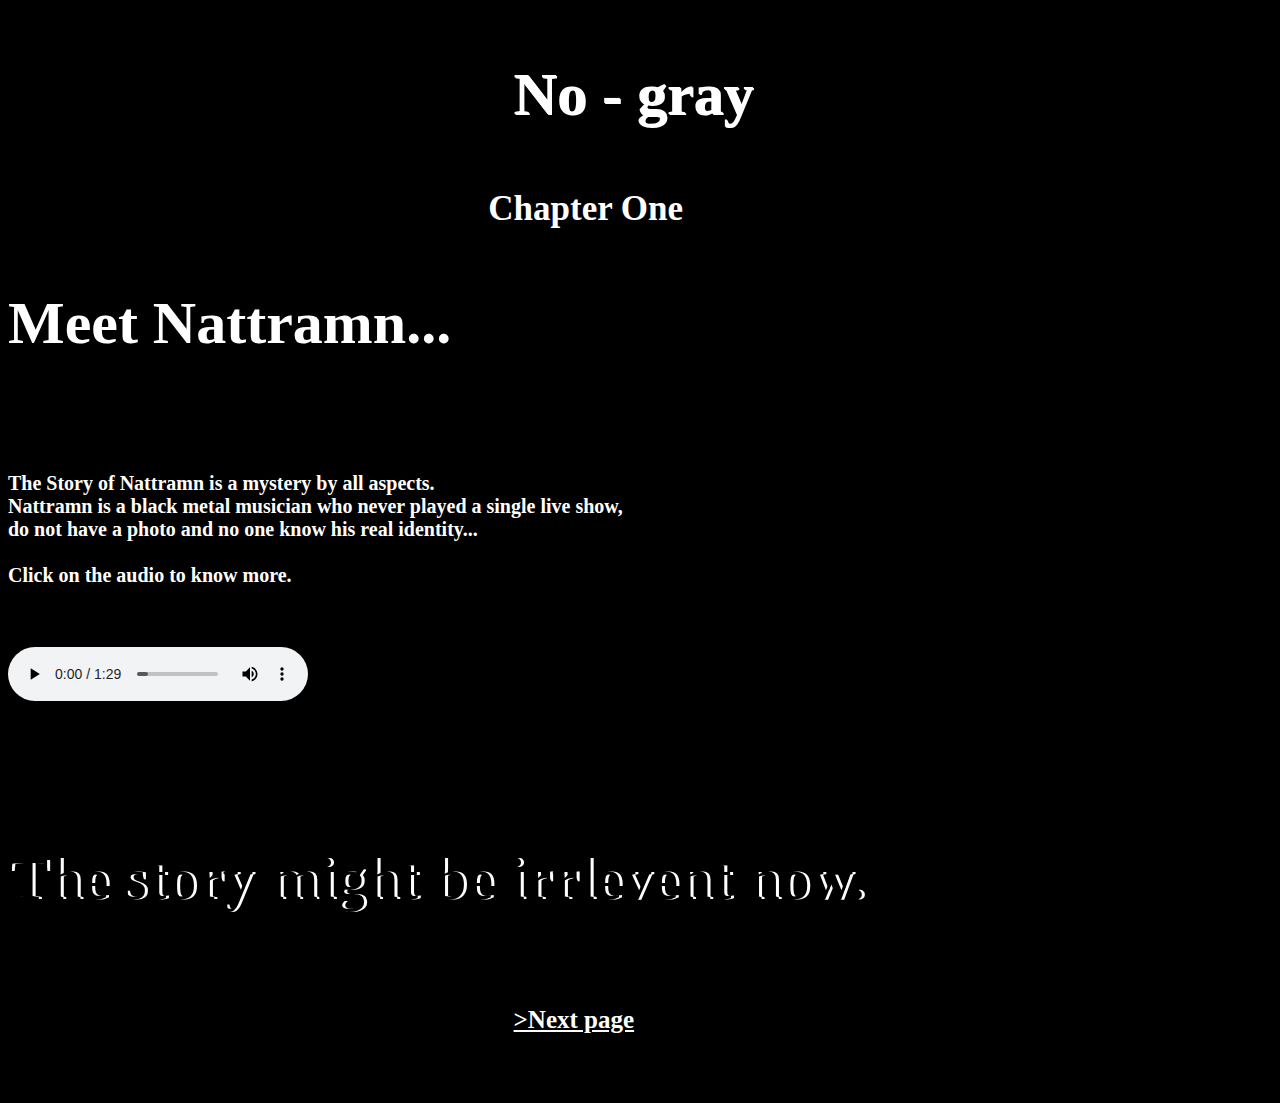
==== index.html @ 2c0a457c "Add files via upload" ====
<!DOCTYPE html>
<html lang="en" dir="ltr">
  <head>
    <link rel="stylesheet" type = "text/css" href="style.css">
    <meta charset="utf-8">

    <title>No-gray</title>
  </head>
  <body Id ="main_body">
<h1 Id = "h1_mainpage">
<p> No - gray </p>
</h1>
<h2 Id="h2_mainpage">
<p  id = "chapter1"> Chapter One </p>
<p> Meet Nattramn... </p>
<img class = "n-image" src="Nattramn.png" alt="">
<p class= "n-info" > The Story of Nattramn is a mystery by all aspects.
   <br> Nattramn is a black metal musician who never played a single live show,
    <br>do not have a photo and no one know his real identity...
  <br>  <br> Click on the audio to know more.

    <p>
<audio controls>
  <source src = "Nattramn A Musical Mystery.mp3" type = "audio/mpeg">
  </p>
</audio>
  </h2>
  <h3 id="intro_h3">
    <p id='intro'><br>
  The story might be irrlevent now.
  <br>
    </p>
  </h3>
  <h4>
    <p><a id="a_2sec_page" href="page2.html" >>Next page</a> </p>
  </h4>
  </body>
</html>
---- style.css ----
#main_body
{
background-color:rgba(0, 0, 0);
}

#h1_mainpage
{
font-size:60px;
color:rgb(255,255,255);
font-family: Franklin Gothic Medium ;
text-shadow: 1px 1px ;
margin-left: 40%;
margin-right: 40%;
}
#h2_mainpage
{
  color:rgb(255,255,255);
  font-size:30px;

}
.n-image
{
  width:auto;
  height: auto;

}
.n-info
{
  font-size:20px;
  font-family: Lucida Console;
  color:rgb(255,255,255)
}
#intro_h3
{
  font-size: 25px;
  color:rgb(0,0,0);
  text-shadow:3px 0px rgb(255,255,255)
}
#a_2sec_page
{
  margin-left: 40%;
  margin-right: 30%;
  font-size:25px;
  color:rgb(255,255,255);
}
#chapter1
{
  margin-left: 38%;
  margin-right: 30%;
  font-size:35px;
  font-family: Lucida Handwriting;


}

#chapter2
{
  margin-left: 38%;
  margin-right: 30%;
  font-size:35px;
  font-family: Lucida Handwriting;


}
#h1_page2
{
  font-size: 20px;
  font-family:Lucida Console;
  margin-left: 30%;
  margin-right:30%;
}
#sketch1
{
  margin-left: 30%;
  margin-right:40%;
}
#h3_page2
{
  font-size: 20px;
  font-family:Lucida Console;
  margin-left: 30%;
  margin-right:30%;
}
#a_3sec_page

{
  margin-left: 40%;
  margin-right: 30%;
  font-size:25px;
  color:rgb(0,0,0);
}
#chapter3
{
  color:rgb(255,255,255);
  text-shadow: 2px 2px rgb(255,255,255);
  margin-left: 38%;
  margin-right: 30%;
  font-size:35px;
  font-family: Lucida Handwriting;


}
#page3_body
{
  background-color:  rgb(0,0,0);
}
#sketch2
{
  margin-left: 20%;
  margin-right:40%;
}
#a_4sec_page
{
  margin-left: 40%;
  margin-right: 30%;
  font-size:25px;
  color:rgb(255,255,255);
}
#h1_page3
{
  color : rgb(255,255,255);
  font-size: 20px;
  font-family:Lucida Console;
  margin-left: 20%;
  margin-right:30%;
}
#page4_body
{
  background-color:  rgb(255,255,255);
}
#chapter4
{
  margin-left: 38%;
  margin-right: 30%;
  font-size:35px;
  font-family: Lucida Handwriting;


}

#sketch4
{
  margin-left: 30%;
  margin-right:40%;
}
p
{
  font-size: 60px;
}
#h3_page3
{
  color:rgb(255,255,255);
  font-size: 20px;
  font-family:Lucida Console;
  margin-left: 20%;
  margin-right:30%;
}
#a_5sec_page
{
  color:rgb(0,0,0);
  font-size: 30px;
  font-family:Lucida Console;
  margin-left: 30%;
  margin-right:30%;
}
#h1_page4
{
  color:rgb(0,0,0);
  font-size: 20px;
  font-family:Lucida Console;
  margin-left: 30%;
  margin-right:20%;
}
#h3_page4
{
  color:rgb(0,0,0);
  font-size: 20px;
  font-family:Lucida Console;
  margin-left: 30%;
  margin-right:20%;

}
#chapter5
{
  color:rgb(255,255,255);
  margin-left: 38%;
  margin-right: 30%;
  font-size:35px;
  font-family: Lucida Handwriting;
}
#sketch5
{
  margin-left: 30%;
  margin-right:40%;
}
#page5_body
{
  background-color:  rgb(0,0,0);
}
#a_6sec_page
{
  color:rgb(255,255,255);
  font-size: 20px;
  font-family:Lucida Console;
  margin-left: 40%;
  margin-right:40%;
}
#h1_page5
{
  color:rgb(255,255,255);
  font-size: 20px;
  font-family:Lucida Console;
  margin-left: 30%;
  margin-right:20%;
}

#h3_page5
{
  color:rgb(255,255,255);
  font-size: 20px;
  font-family:Lucida Console;
  margin-left: 30%;
  margin-right:30%;
}
#chapter6
{
  color:rgb(0,0,0);
  margin-left: 38%;
  margin-right: 30%;
  font-size:35px;
  font-family: Lucida Handwriting;
}
#image
{
  margin-left: 30%;
  margin-right: 30%;
  width: 500px;
  height: 500px;
}
#h1_page6
{
  font-family: Rockwell	;

}
#h3_page6
{
  margin-left: 40%;
  margin-right: 30%;
}
#h4_page6
{
  margin-left: 30%;
  margin-right: 30%;
  font-size:35px;
  font-family: Rockwell;
}
#a_7sec_page
{
color:rgb(0,0,0);
  font-size: 20px;
  font-family:Lucida Console;
  margin-left: 30%;
  margin-right:40%;
}
#chapter7
{
  color:rgb(0,0,0);
  margin-left: 38%;
  margin-right: 30%;
  font-size:55px;
  font-family: Lucida Handwriting;
}
#h1_page7
{
  font-family: Rockwell	;
  color:rgb(0,0,0);
  font-size: 20px;
  font-family:Lucida Console;
  margin-left: 30%;
  margin-right:20%;

}
#sketch6
{
  margin-left: 30%;
  margin-right:40%
}
#h3_page7
{
  margin-left: 30%;
  margin-right: 30%;
  font-family: Rockwell	;
  color:rgb(0,0,0);
  font-size: 20px;
  font-family:Lucida Console;

}
#KenanAlghythee
{
  color:rgb(0,0,0);
  font-size: 30px;
  font-family: Brush Script MT;
  margin-left: 30%;
}
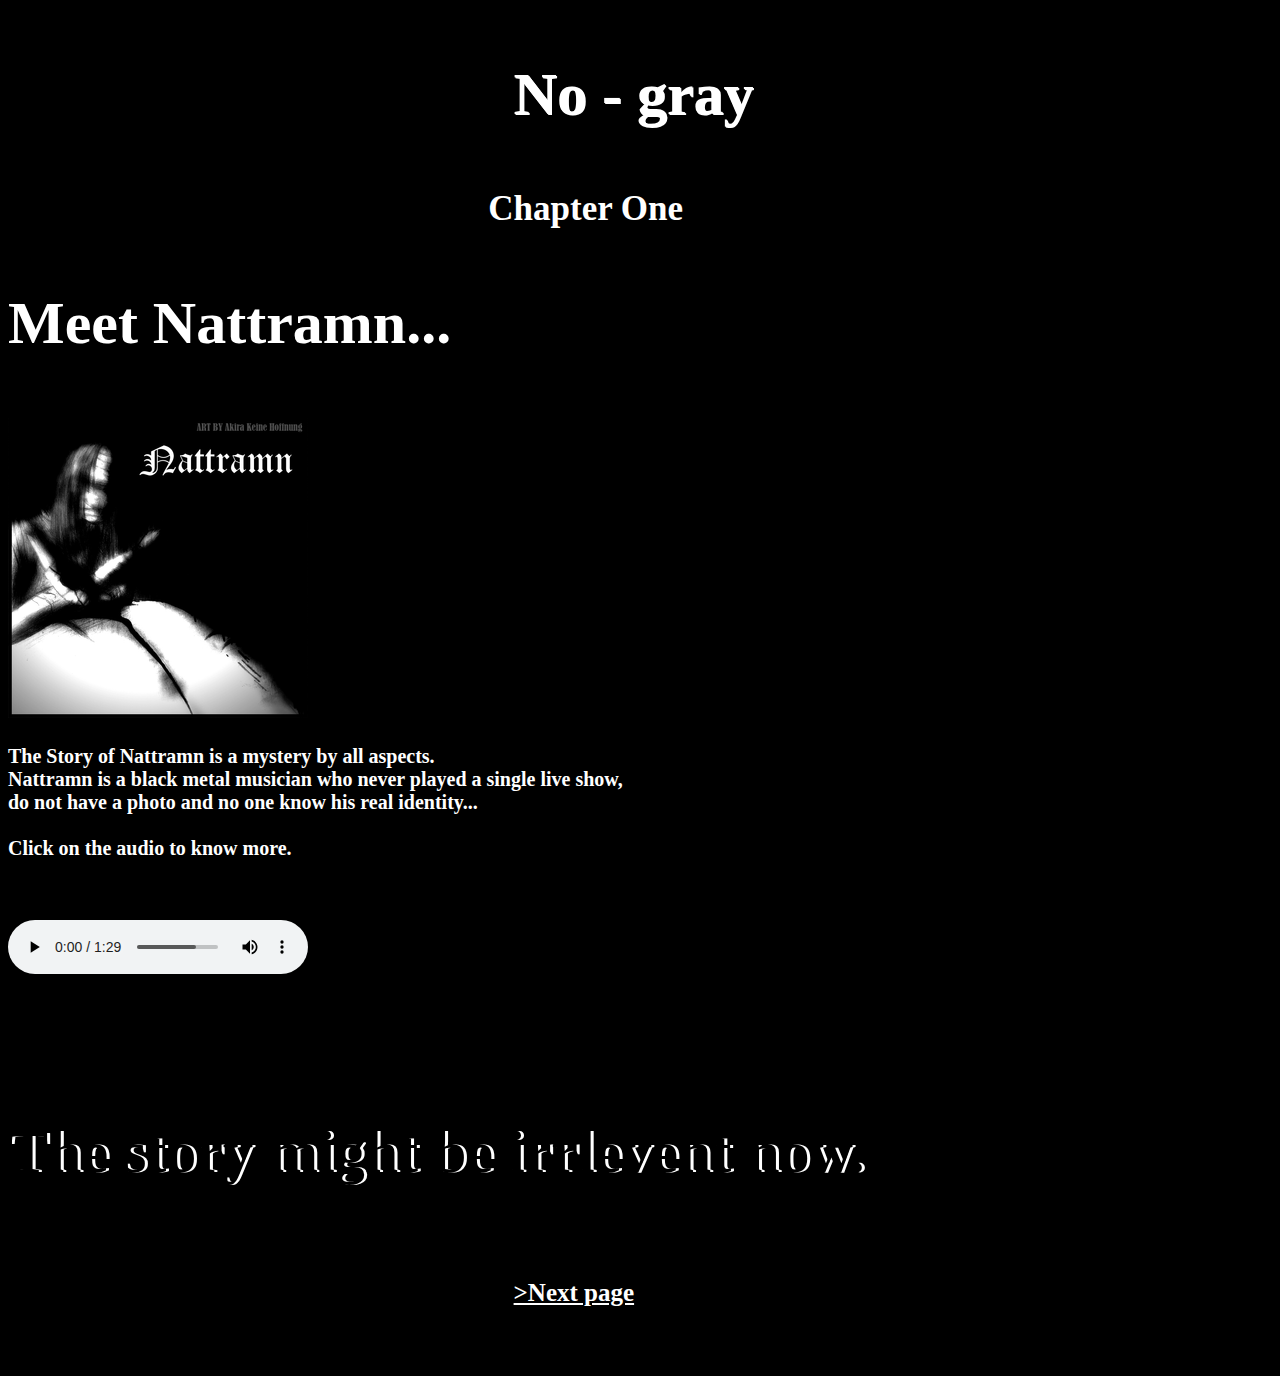
==== commit 32693c03: "Update index.html" ====
--- a/index.html
+++ b/index.html
@@ -13,7 +13,7 @@
 <h2 Id="h2_mainpage">
 <p  id = "chapter1"> Chapter One </p>
 <p> Meet Nattramn... </p>
-<img class = "n-image" src="Nattramn.png" alt="">
+<img class = "n-image" src="nattramn.png" alt="">
 <p class= "n-info" > The Story of Nattramn is a mystery by all aspects.
    <br> Nattramn is a black metal musician who never played a single live show,
     <br>do not have a photo and no one know his real identity...
